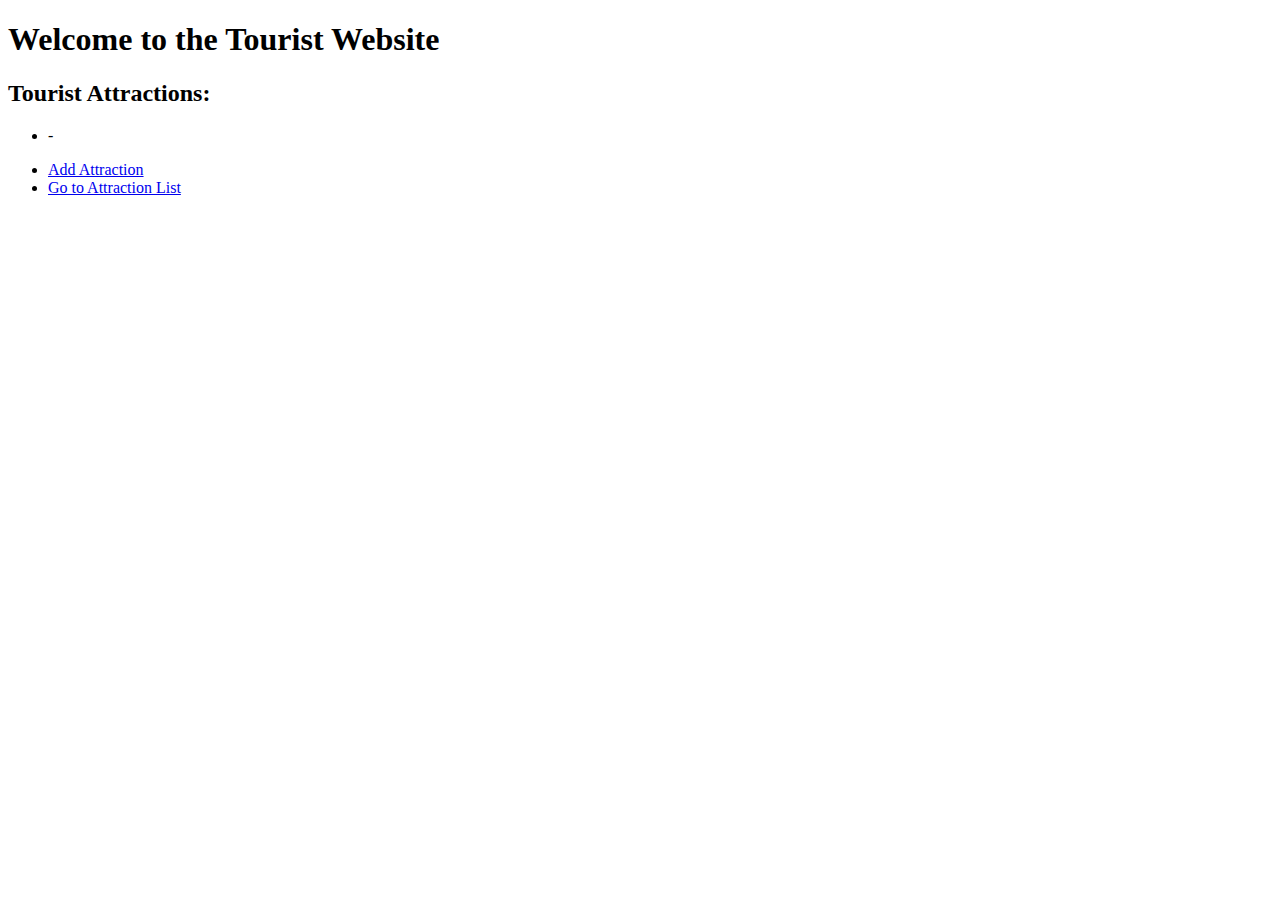
==== src/main/resources/templates/index.html @ ab4fd837 "Fixed some issues, added an attractionList.html where u can delete attractions if you choose to do s" ====
<!DOCTYPE html>
<html lang="en" xmlns:th="http://www.thymeleaf.org">
<head>
    <meta charset="UTF-8">
    <meta name="viewport" content="width=device-width, initial-scale=1.0">
    <link rel="stylesheet" type="text/css" href="styles.css">
    <title>Tourist Website</title>
</head>
<body>
<h1>Welcome to the Tourist Website</h1>
<h2>Tourist Attractions:</h2>
<ul>
    <!-- Use Thymeleaf to loop through the list of tourist attractions -->
    <li th:each="attraction : ${attractions}">
        <span th:text="${attraction.name}"></span> - <span th:text="${attraction.description}"></span>
    </li>
</ul>
<ul>
    <li><a href="/attractions/add">Add Attraction</a></li>
    <li><a href="/attractions">Go to Attraction List</a>
</ul>
</body>
</html>
<html>
<head>
    <meta charset="UTF-8">
</head>
<body>
<!-- Link to go to the attraction list -->
</body>
</html>
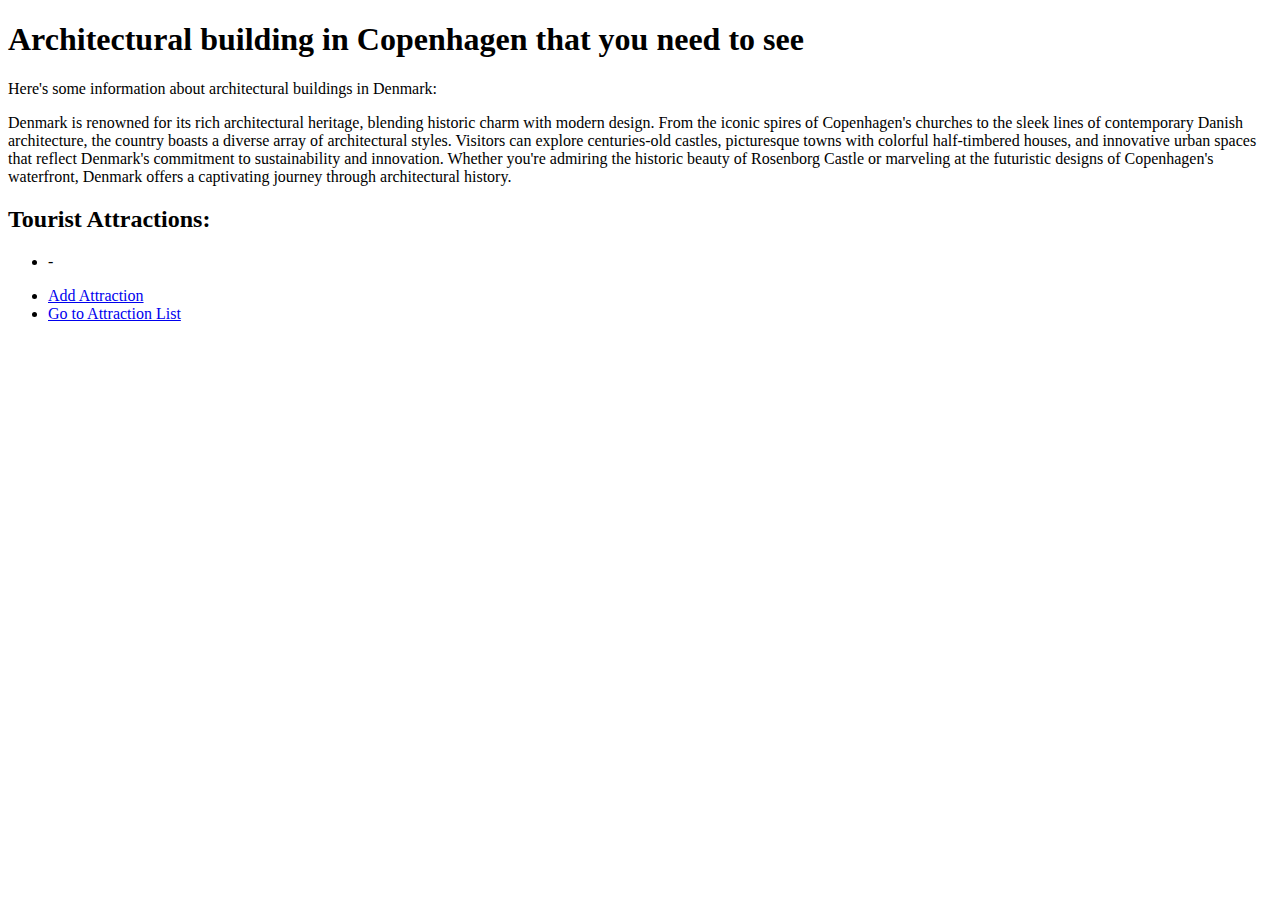
==== commit 819e5120: "IT looks like im finished with the code and it works. There needs to be some adjustments with the co" ====
--- a/src/main/resources/templates/index.html
+++ b/src/main/resources/templates/index.html
@@ -7,7 +7,11 @@
     <title>Tourist Website</title>
 </head>
 <body>
-<h1>Welcome to the Tourist Website</h1>
+<h1>Architectural building in Copenhagen that you need to see</h1>
+<div class="intro-text">
+    <p>Here's some information about architectural buildings in Denmark:</p>
+    <p>Denmark is renowned for its rich architectural heritage, blending historic charm with modern design. From the iconic spires of Copenhagen's churches to the sleek lines of contemporary Danish architecture, the country boasts a diverse array of architectural styles. Visitors can explore centuries-old castles, picturesque towns with colorful half-timbered houses, and innovative urban spaces that reflect Denmark's commitment to sustainability and innovation. Whether you're admiring the historic beauty of Rosenborg Castle or marveling at the futuristic designs of Copenhagen's waterfront, Denmark offers a captivating journey through architectural history.</p>
+</div>
 <h2>Tourist Attractions:</h2>
 <ul>
     <!-- Use Thymeleaf to loop through the list of tourist attractions -->
@@ -17,15 +21,8 @@
 </ul>
 <ul>
     <li><a href="/attractions/add">Add Attraction</a></li>
-    <li><a href="/attractions">Go to Attraction List</a>
+    <li><a href="/attractions">Go to Attraction List</a></li>
 </ul>
 </body>
 </html>
-<html>
-<head>
-    <meta charset="UTF-8">
-</head>
-<body>
-<!-- Link to go to the attraction list -->
-</body>
-</html>
+
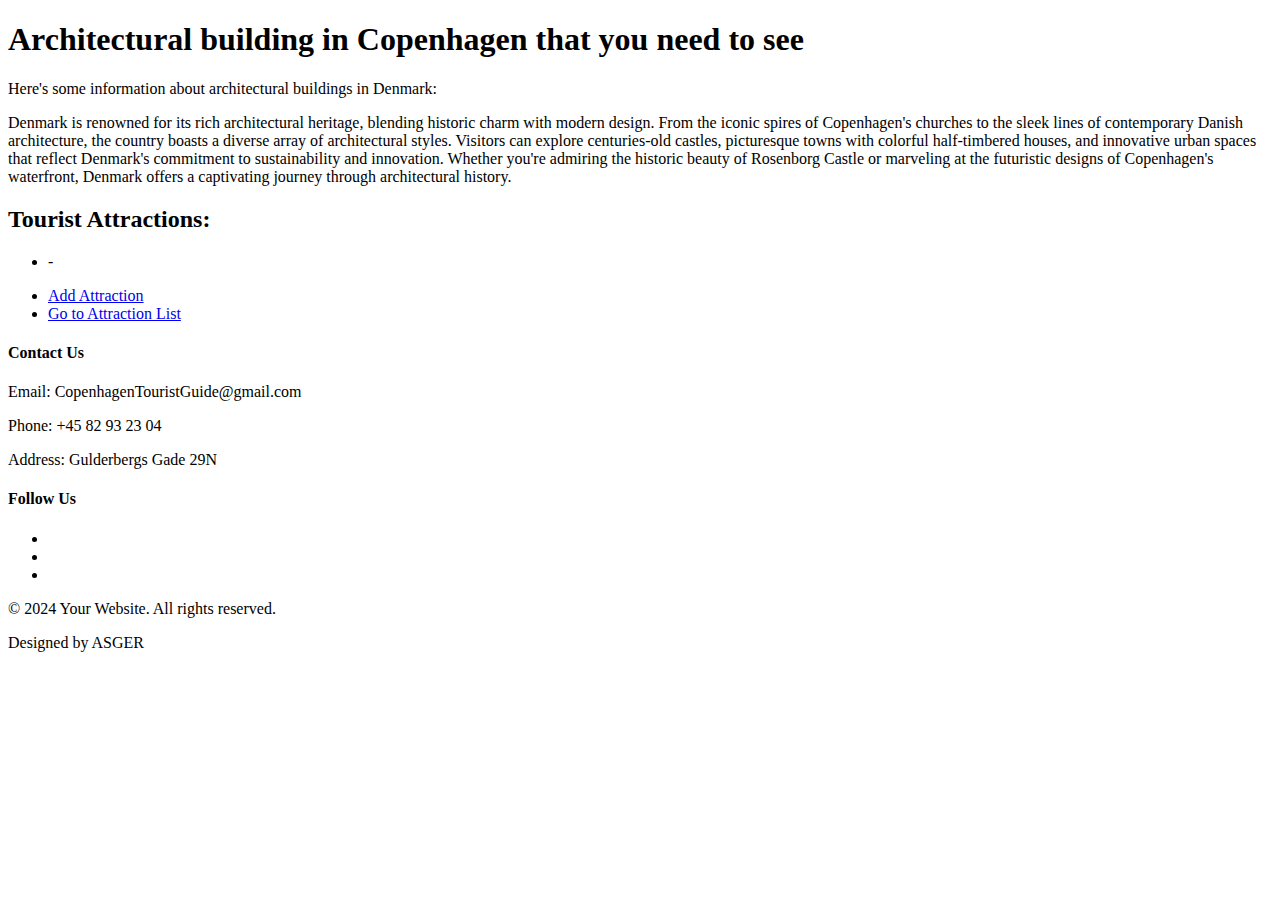
==== commit 7d1a94df: "IT looks like im finished with the code and it works. There needs to be some adjustments with the co" ====
--- a/src/main/resources/templates/index.html
+++ b/src/main/resources/templates/index.html
@@ -25,4 +25,37 @@
 </ul>
 </body>
 </html>
+<!-- footer.html -->
+<footer>
+    <div class="container">
+        <div class="row">
+            <div class="col-md-6">
+                <h4>Contact Us</h4>
+                <p>Email: CopenhagenTouristGuide@gmail.com</p>
+                <p>Phone: +45 82 93 23 04</p>
+                <p>Address: Gulderbergs Gade 29N</p>
+            </div>
+            <div class="col-md-6">
+                <h4>Follow Us</h4>
+                <ul class="social-icons">
+                    <li><a href="#"><i class="fa fa-facebook"></i></a></li>
+                    <li><a href="#"><i class="fa fa-twitter"></i></a></li>
+                    <li><a href="#"><i class="fa fa-instagram"></i></a></li>
+                </ul>
+            </div>
+        </div>
+    </div>
+    <div class="bottom-bar">
+        <div class="container">
+            <div class="row">
+                <div class="col-md-6">
+                    <p>&copy; 2024 Your Website. All rights reserved.</p>
+                </div>
+                <div class="col-md-6">
+                    <p class="text-right">Designed by ASGER</p>
+                </div>
+            </div>
+        </div>
+    </div>
+</footer>
 
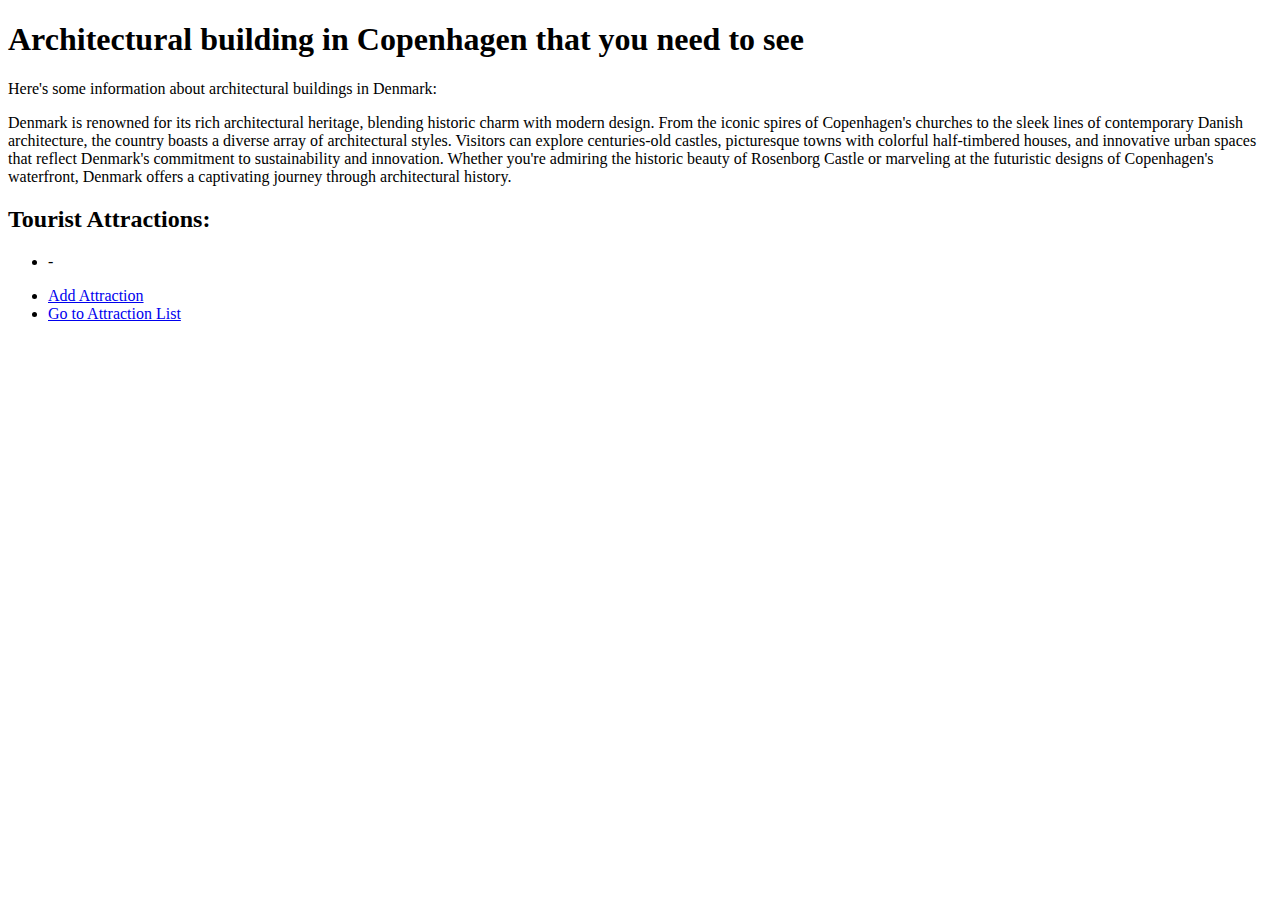
==== commit ae1ebb4a: "made some changes and for the website so it looks more proffesional" ====
--- a/src/main/resources/templates/index.html
+++ b/src/main/resources/templates/index.html
@@ -3,7 +3,7 @@
 <head>
     <meta charset="UTF-8">
     <meta name="viewport" content="width=device-width, initial-scale=1.0">
-    <link rel="stylesheet" type="text/css" href="styles.css">
+    <link rel="stylesheet" type="text/css" href="indexcss.css">
     <title>Tourist Website</title>
 </head>
 <body>
@@ -23,39 +23,7 @@
     <li><a href="/attractions/add">Add Attraction</a></li>
     <li><a href="/attractions">Go to Attraction List</a></li>
 </ul>
+
+<footer th:include="footer :: footer"></footer>
 </body>
 </html>
-<!-- footer.html -->
-<footer>
-    <div class="container">
-        <div class="row">
-            <div class="col-md-6">
-                <h4>Contact Us</h4>
-                <p>Email: CopenhagenTouristGuide@gmail.com</p>
-                <p>Phone: +45 82 93 23 04</p>
-                <p>Address: Gulderbergs Gade 29N</p>
-            </div>
-            <div class="col-md-6">
-                <h4>Follow Us</h4>
-                <ul class="social-icons">
-                    <li><a href="#"><i class="fa fa-facebook"></i></a></li>
-                    <li><a href="#"><i class="fa fa-twitter"></i></a></li>
-                    <li><a href="#"><i class="fa fa-instagram"></i></a></li>
-                </ul>
-            </div>
-        </div>
-    </div>
-    <div class="bottom-bar">
-        <div class="container">
-            <div class="row">
-                <div class="col-md-6">
-                    <p>&copy; 2024 Your Website. All rights reserved.</p>
-                </div>
-                <div class="col-md-6">
-                    <p class="text-right">Designed by ASGER</p>
-                </div>
-            </div>
-        </div>
-    </div>
-</footer>
-
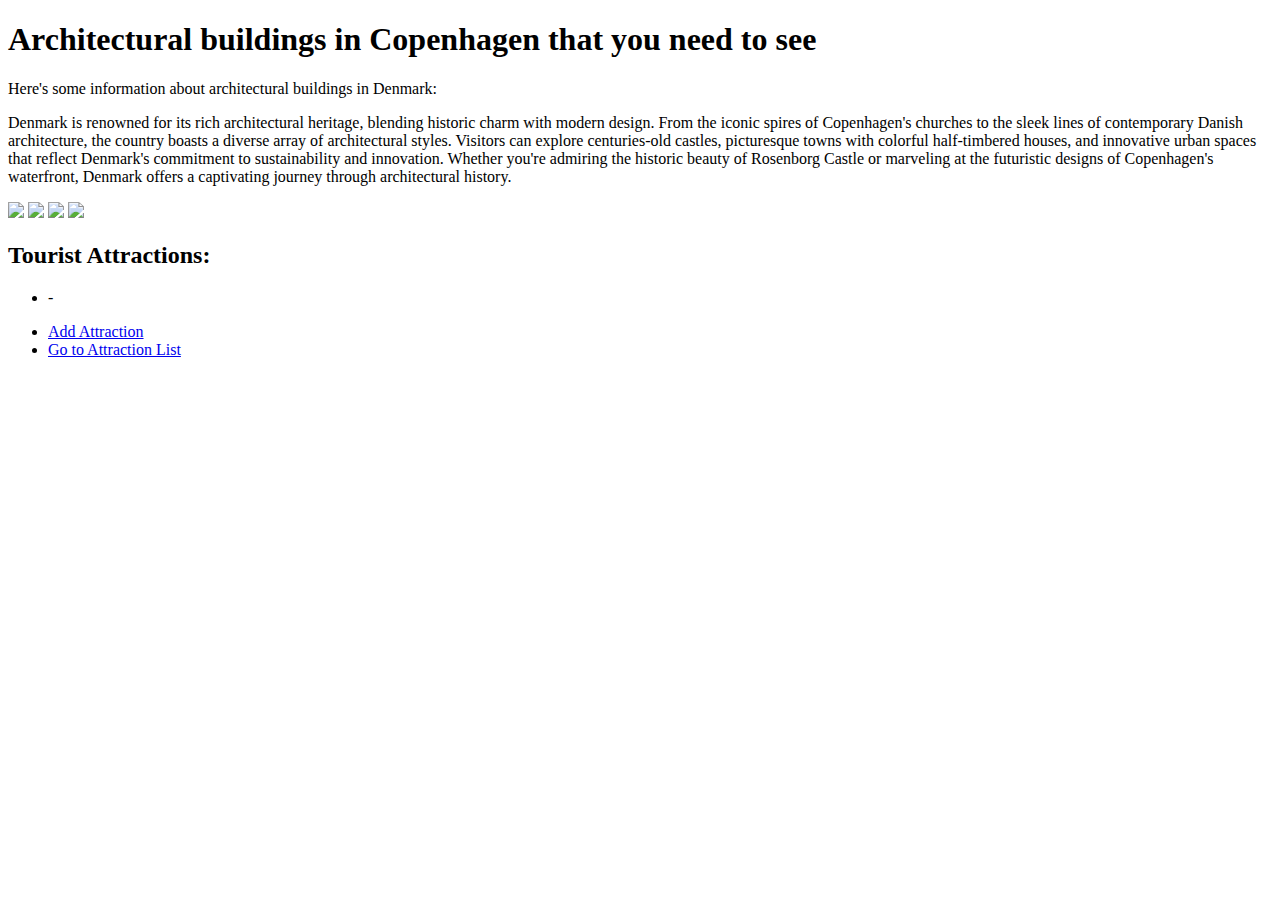
==== commit 22004b87: "added some more images, added (add multiple tags help" ====
--- a/src/main/resources/templates/index.html
+++ b/src/main/resources/templates/index.html
@@ -7,11 +7,23 @@
     <title>Tourist Website</title>
 </head>
 <body>
-<h1>Architectural building in Copenhagen that you need to see</h1>
+<h1>Architectural buildings in Copenhagen that you need to see</h1>
 <div class="intro-text">
     <p>Here's some information about architectural buildings in Denmark:</p>
     <p>Denmark is renowned for its rich architectural heritage, blending historic charm with modern design. From the iconic spires of Copenhagen's churches to the sleek lines of contemporary Danish architecture, the country boasts a diverse array of architectural styles. Visitors can explore centuries-old castles, picturesque towns with colorful half-timbered houses, and innovative urban spaces that reflect Denmark's commitment to sustainability and innovation. Whether you're admiring the historic beauty of Rosenborg Castle or marveling at the futuristic designs of Copenhagen's waterfront, Denmark offers a captivating journey through architectural history.</p>
 </div>
+
+<div class="image-container">
+
+<!-- add images to front page -->
+<img src="https://a.cdn-hotels.com/gdcs/production49/d78/a9abb3fa-b0d2-450a-97f5-d662b854615f.jpg" class="small-image">
+<img src="https://dnm.dk/wp-content/uploads/2017/11/Frederiksborg-Slot.-Foto-Charlotte-Dahl.jpg" class="small-image">
+<img src="https://berlingske.bmcdn.dk/media/cache/resolve/image_x_large_vertical/image/131/1313998/23471279-.jpg" class="small-image">
+<img src="https://kongeligeslotte.dk/_Resources/Persistent/68980f5d4007d85a05c8d422642efacb446bda59/Amalienborg_foto_Roberto_Fortuna.jpg" class="small-image">
+
+</div>
+
+
 <h2>Tourist Attractions:</h2>
 <ul>
     <!-- Use Thymeleaf to loop through the list of tourist attractions -->
